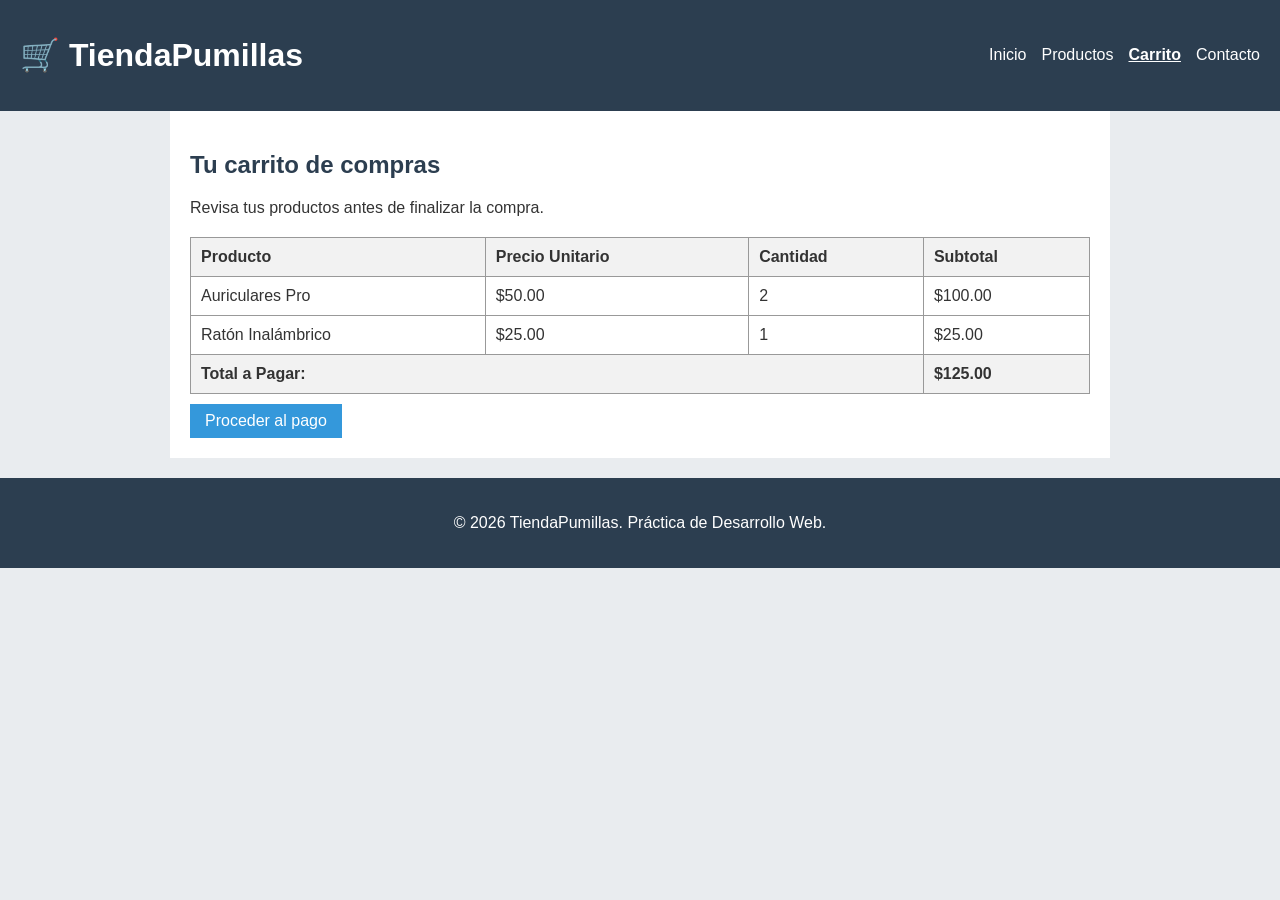
==== carrito.html @ 6ee1de74 "Primer commit: Estructura de Tienda" ====
<!DOCTYPE html>
<html lang="es">
<head>
    <meta charset="UTF-8">
    <meta name="viewport" content="width=device-width, initial-scale=1.0">
    <title>Carrito | TiendaPumillas</title>
    <link rel="stylesheet" href="style.css">
</head>
<body>
    <header>
        <div class="logo">
            <h1>🛒 TiendaPumillas</h1>
        </div>
        <nav>
            <ul>
                <li><a href="index.html">Inicio</a></li>
                <li><a href="productos.html">Productos</a></li>
                <li><a href="carrito.html" class="activo">Carrito</a></li>
                <li><a href="contacto.html">Contacto</a></li>
            </ul>
        </nav>
    </header>

    <main class="container">
        <section class="carrito">
            <h2>Tu carrito de compras</h2>
            <p>Revisa tus productos antes de finalizar la compra.</p>

            <table>
                <thead>
                    <tr>
                        <th>Producto</th>
                        <th>Precio Unitario</th>
                        <th>Cantidad</th>
                        <th>Subtotal</th>
                    </tr>
                </thead>
                <tbody>
                    <tr>
                        <td>Auriculares Pro</td>
                        <td>$50.00</td>
                        <td>2</td>
                        <td>$100.00</td>
                    </tr>
                    <tr>
                        <td>Ratón Inalámbrico</td>
                        <td>$25.00</td>
                        <td>1</td>
                        <td>$25.00</td>
                    </tr>
                </tbody>
                <tfoot>
                    <tr>
                        <th colspan="3">Total a Pagar:</th>
                        <th>$125.00</th>
                    </tr>
                </tfoot>
            </table>
            
            <a href="contacto.html" class="btn">Proceder al pago</a>
        </section>
    </main>

    <footer>
        <p>&copy; 2026 TiendaPumillas. Práctica de Desarrollo Web.</p>
    </footer>
</body>
</html>
---- style.css ----
/* Reset básico y fuente del sistema */
body {
    font-family: Arial, sans-serif;
    margin: 0;
    padding: 0;
    background-color: #e9ecef;
    color: #333;
}

/* Contenedor principal para no pegarse a los bordes */
.container {
    max-width: 900px;
    margin: 0 auto;
    padding: 20px;
    background-color: white;
}

/* Cabecera y Navegación */
header {
    background-color: #2c3e50;
    color: white;
    padding: 15px 20px;
    display: flex;
    justify-content: space-between;
    align-items: center;
}

nav ul {
    list-style-type: none;
    margin: 0;
    padding: 0;
    display: flex;
    gap: 15px;
}

nav a {
    color: white;
    text-decoration: none;
}

nav a.activo {
    text-decoration: underline;
    font-weight: bold;
}

/* Títulos y Botones */
h2, h3 {
    color: #2c3e50;
}

.btn {
    display: inline-block;
    background-color: #3498db;
    color: white;
    padding: 8px 15px;
    text-decoration: none;
    border: none;
    cursor: pointer;
    margin-top: 10px;
}

.btn:hover {
    background-color: #2980b9;
}

/* Productos (Multimedia) */
.item {
    border: 1px solid #ccc;
    padding: 15px;
    margin-bottom: 20px;
    display: flex;
    gap: 20px;
    align-items: center;
}

.item img {
    width: 150px;
    height: auto;
}

/* Tablas (Carrito) */
table {
    width: 100%;
    border-collapse: collapse;
    margin-top: 20px;
}

table, th, td {
    border: 1px solid #999;
}

th, td {
    padding: 10px;
    text-align: left;
}

th {
    background-color: #f2f2f2;
}

/* Formularios (Contacto) */
fieldset {
    margin-top: 20px;
    padding: 20px;
    border: 1px solid #ccc;
}

label {
    display: block;
    margin-top: 10px;
    font-weight: bold;
}

input, select, textarea {
    width: 100%;
    padding: 8px;
    margin-top: 5px;
    box-sizing: border-box; /* Para que no se salgan del contenedor */
}

/* Pie de página */
footer {
    text-align: center;
    padding: 20px;
    background-color: #2c3e50;
    color: white;
    margin-top: 20px;
}
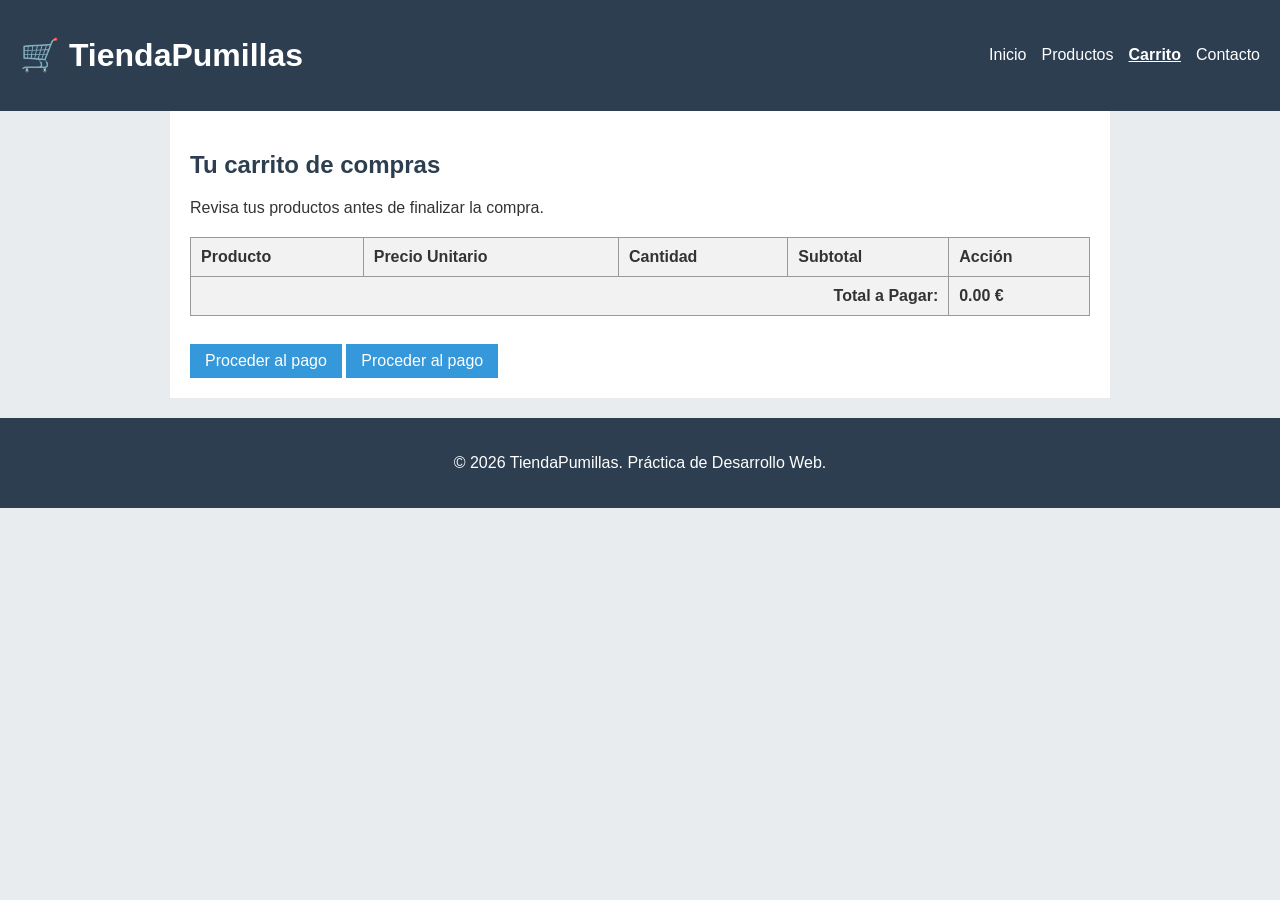
==== commit 025d5ede: "JavaScript creado" ====
--- a/carrito.html
+++ b/carrito.html
@@ -33,29 +33,25 @@
                         <th>Precio Unitario</th>
                         <th>Cantidad</th>
                         <th>Subtotal</th>
-                    </tr>
+                        <th>Acción</th> </tr>
                 </thead>
-                <tbody>
-                    <tr>
-                        <td>Auriculares Pro</td>
-                        <td>$50.00</td>
-                        <td>2</td>
-                        <td>$100.00</td>
-                    </tr>
-                    <tr>
-                        <td>Ratón Inalámbrico</td>
-                        <td>$25.00</td>
-                        <td>1</td>
-                        <td>$25.00</td>
-                    </tr>
-                </tbody>
+                <tbody id="tabla-carrito">
+                    </tbody>
                 <tfoot>
                     <tr>
-                        <th colspan="3">Total a Pagar:</th>
-                        <th>$125.00</th>
+                        <th colspan="4" style="text-align: right;">Total a Pagar:</th>
+                        <th id="total-carrito">0.00 €</th>
                     </tr>
                 </tfoot>
             </table>
+            <br>
+            <a href="contacto.html" class="btn">Proceder al pago</a>
+
+            <script src="app.js"></script>
+            <script>
+                // Llamamos a la función nada más cargar esta página
+                cargarCarrito();
+            </script>
             
             <a href="contacto.html" class="btn">Proceder al pago</a>
         </section>
